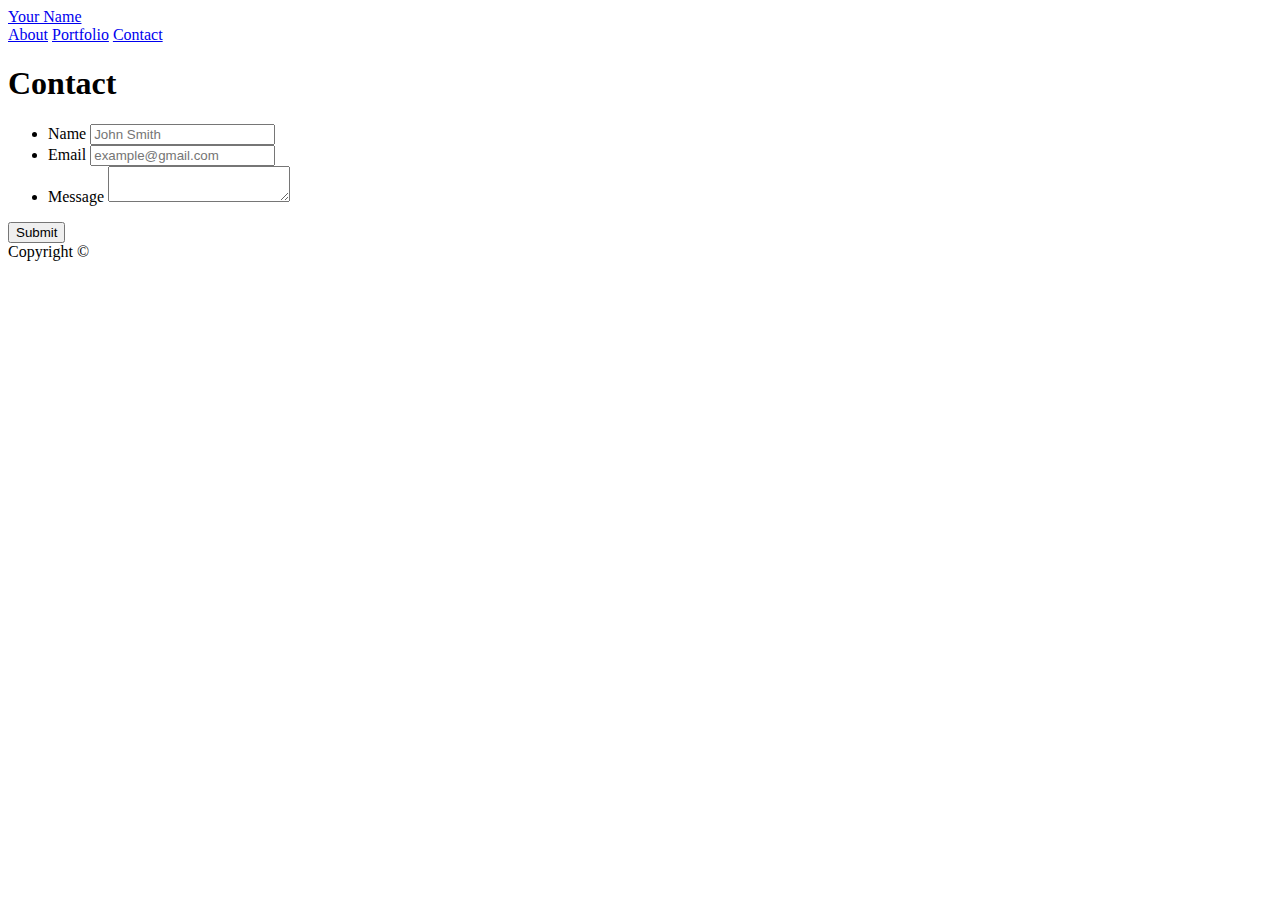
==== contact.html @ bf92e0d0 "files created" ====
<!doctype html>
<html lang="en-us">

<head>
  <meta charset="UTF-8">
  <title>Contact | Your Name</title>
  <link rel="stylesheet" type="text/css" href="assets/css/style.css">
</head>

<body>

  <header id="masthead">
    <div class="container">
      <a href="index.html" id="logo">Your Name</a>
      <nav>
        <a href="index.html">About</a>
        <a href="portfolio.html">Portfolio</a>
        <a href="contact.html">Contact</a>
      </nav>
    </div>
  </header>

  <div id="main-container" class="container">
    <section class="main-section">
      <h1>Contact</h1>

      <form id="contact-form">
        <ul>
          <li>
            <label for="name">Name</label>
            <input type="text" id="name" name="name" placeholder="John Smith" required="required">
          </li>
          <li>
            <label for="email">Email</label>
            <input type="email" id="email" name="email" placeholder="example@gmail.com" required="required">
          </li>
          <li>
            <label for="message">Message</label>
            <textarea id="message" name="message" required="required"></textarea>
          </li>
        </ul>
        <input type="submit">
      </form>

    </section>

  </div>

  <footer>
    <div class="container">
      Copyright &copy; 
    </div>
  </footer>
</body>

</html>
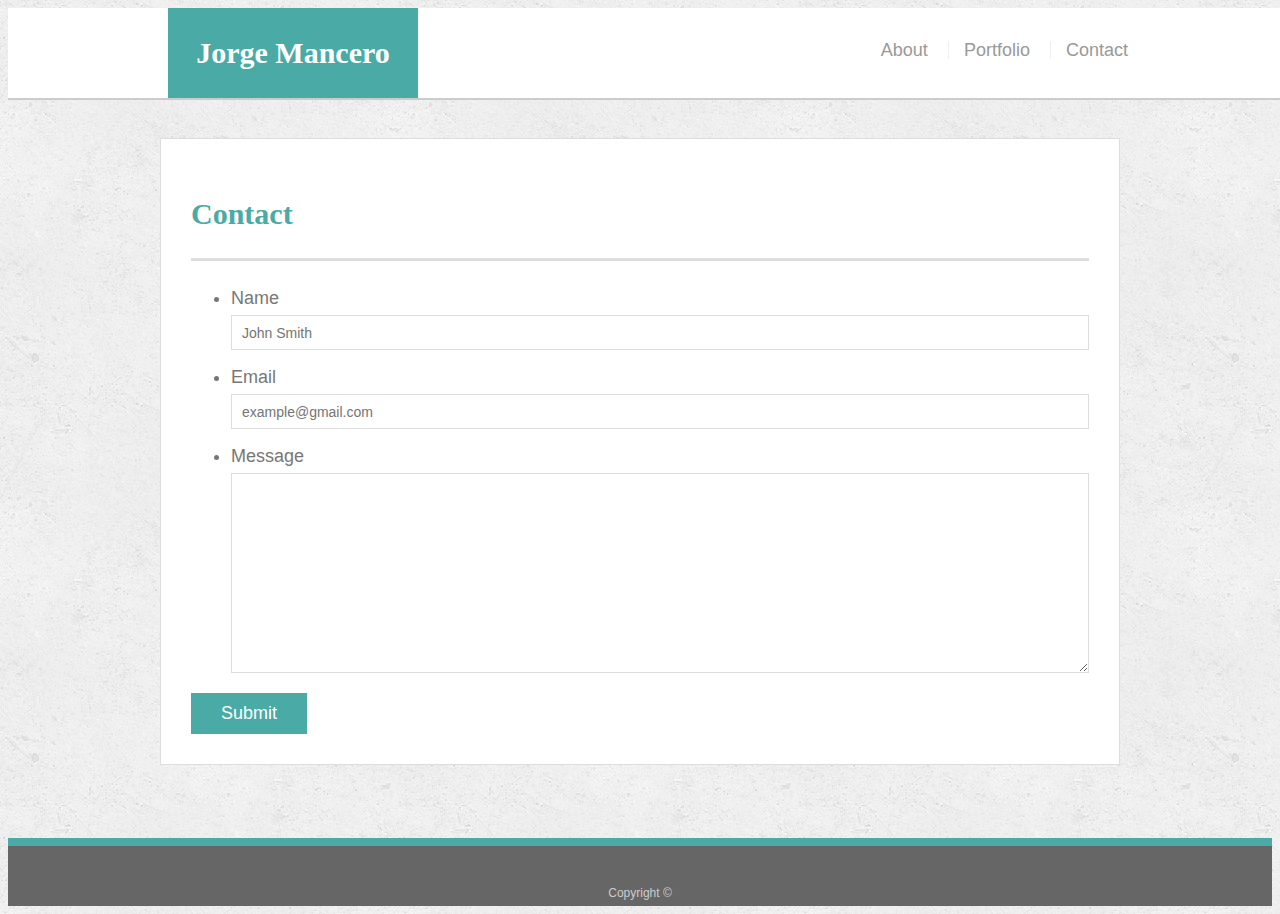
==== commit 672a383e: "media tag updated" ====
--- a/contact.html
+++ b/contact.html
@@ -3,15 +3,16 @@
 
 <head>
   <meta charset="UTF-8">
-  <title>Contact | Your Name</title>
+  <title>Contact | Jorge Mancero</title>
   <link rel="stylesheet" type="text/css" href="assets/css/style.css">
+  <meta name="viewport" content="width=device-width, initial-scale=1.0">
 </head>
 
 <body>
 
   <header id="masthead">
     <div class="container">
-      <a href="index.html" id="logo">Your Name</a>
+      <a href="index.html" id="logo">Jorge Mancero</a>
       <nav>
         <a href="index.html">About</a>
         <a href="portfolio.html">Portfolio</a>
--- a/assets/css/style.css
+++ b/assets/css/style.css
@@ -0,0 +1,243 @@
+body {
+  font-family: Arial, "Helvetica Neue", Helvetica, sans-serif;
+  font-size: 18px;
+  line-height: 34px;
+  color: #777777;
+  background: url("../images/concrete_seamless.png");
+}
+
+* {
+  box-sizing: border-box;
+}
+
+/* general */
+
+.container {
+  width: 100%;
+  max-width: 960px;
+  margin: 0 auto;
+  clear: both;
+}
+
+h1,
+h2,
+h3,
+p {
+  margin-bottom: 20px;
+}
+
+p:last-child {
+  margin-bottom: 0;
+}
+
+h1,
+h2,
+h3 {
+  font-family: Georgia, Times, "Times New Roman", serif;
+  font-weight: 700;
+  color: #4aaaa5;
+}
+
+h1 {
+  padding-bottom: 20px;
+  font-size: 30px;
+  line-height: 49px;
+  border-bottom: 3px solid #dddddd;
+}
+
+h2,
+h3 {
+  font-size: 22px;
+}
+
+/* header */
+
+#masthead {
+  position: fixed;
+  z-index: 99;
+  width: 100%;
+  margin: 0 0 30px;
+  overflow: auto;
+  color: #ffffff;
+  background: #ffffff;
+  border-bottom: 2px solid #cccccc;
+}
+
+#logo {
+  float: left;
+  width: 250px;
+  height: 90px;
+  font-family: Georgia, Times, "Times New Roman", serif;
+  font-size: 30px;
+  font-weight: 700;
+  line-height: 90px;
+  color: #ffffff;
+  text-align: center;
+  text-decoration: none;
+  background: #4aaaa5;
+}
+
+nav {
+  float: right;
+  margin-top: 25px;
+}
+
+nav a {
+  display: inline-block;
+  padding-left: 15px;
+  margin-left: 15px;
+  line-height: 18px;
+  color: #999;
+  text-decoration: none;
+  border-left: 1px solid #efefef;
+}
+
+nav a:first-child {
+  border-left: 0 none;
+}
+
+/* footer */
+
+footer {
+  padding: 30px 0;
+  clear: both;
+  font-size: 12px;
+  color: #ffffff;
+  color: #cccccc;
+  text-align: center;
+  background: #666666;
+  border-top: 8px solid #4aaaa5;
+  height: 50px;
+}
+
+h3, h2 {
+  padding-bottom: 20px;
+  margin-bottom: 15px;
+  line-height: 22px;
+  border-bottom: 2px solid #eeeeee;
+}
+
+/* main */
+
+#main-container {
+  padding-top: 130px;
+  min-height: calc(100vh - 70px);
+}
+
+.main-section {
+  float: left;
+  width: 100%;
+  max-width: 960px;
+  padding: 30px;
+  margin: 0 0 40px;
+  background: #ffffff;
+  border: 1px solid #dddddd;
+}
+
+/* portfolio page */
+
+.work {
+  position: relative;
+  float: left;
+  width: 274px;
+  margin: 20px 0 25px;
+  overflow: auto;
+}
+
+.work:nth-child(even) {
+  margin-right: 40px;
+}
+
+.work img {
+  width: 100%;
+  border: 0 none;
+  opacity: 0.8;
+}
+
+.work h3 {
+  position: absolute;
+  bottom: 20px;
+  width: 100%;
+  padding: 15px;
+  margin-bottom: 0;
+  font-weight: 300;
+  line-height: 30px;
+  color: #ffffff;
+  text-align: center;
+  background: #4aaaa5;
+  border-bottom: 0;
+}
+
+.auth-image {
+  float: left;
+  width: 200px;
+  height: auto;
+  margin-top: 10px;
+  margin-right: 25px;
+}
+
+/* contact page */
+
+#contact-form ul {
+  margin-bottom: 20px;
+}
+
+#contact-form li {
+  margin-bottom: 10px;
+}
+
+label,
+input[type=text],
+input[type=email],
+textarea {
+  display: block;
+  width: 100%;
+}
+
+input[type=text],
+input[type=email],
+textarea {
+  height: 35px;
+  padding: 0 10px;
+  font-size: 14px;
+  border: 1px solid #dddddd;
+}
+
+textarea {
+  height: 200px;
+}
+
+input[type=submit] {
+  padding: 10px 30px;
+  font-size: 18px;
+  color: #ffffff;
+  cursor: pointer;
+  background: #4aaaa5;
+  border: 0 none;
+}
+
+
+@media (max-width:980px) {
+
+}
+
+@media screen and (max-width:768px) {
+  
+}
+
+@media screen and (max-width:640px) {
+  #masthead {
+    
+  }
+
+  #logo {
+    float: left;
+    width: 100%;
+  }
+
+  nav {
+    clear: auto;
+    margin-right: 30%;
+  }
+
+}